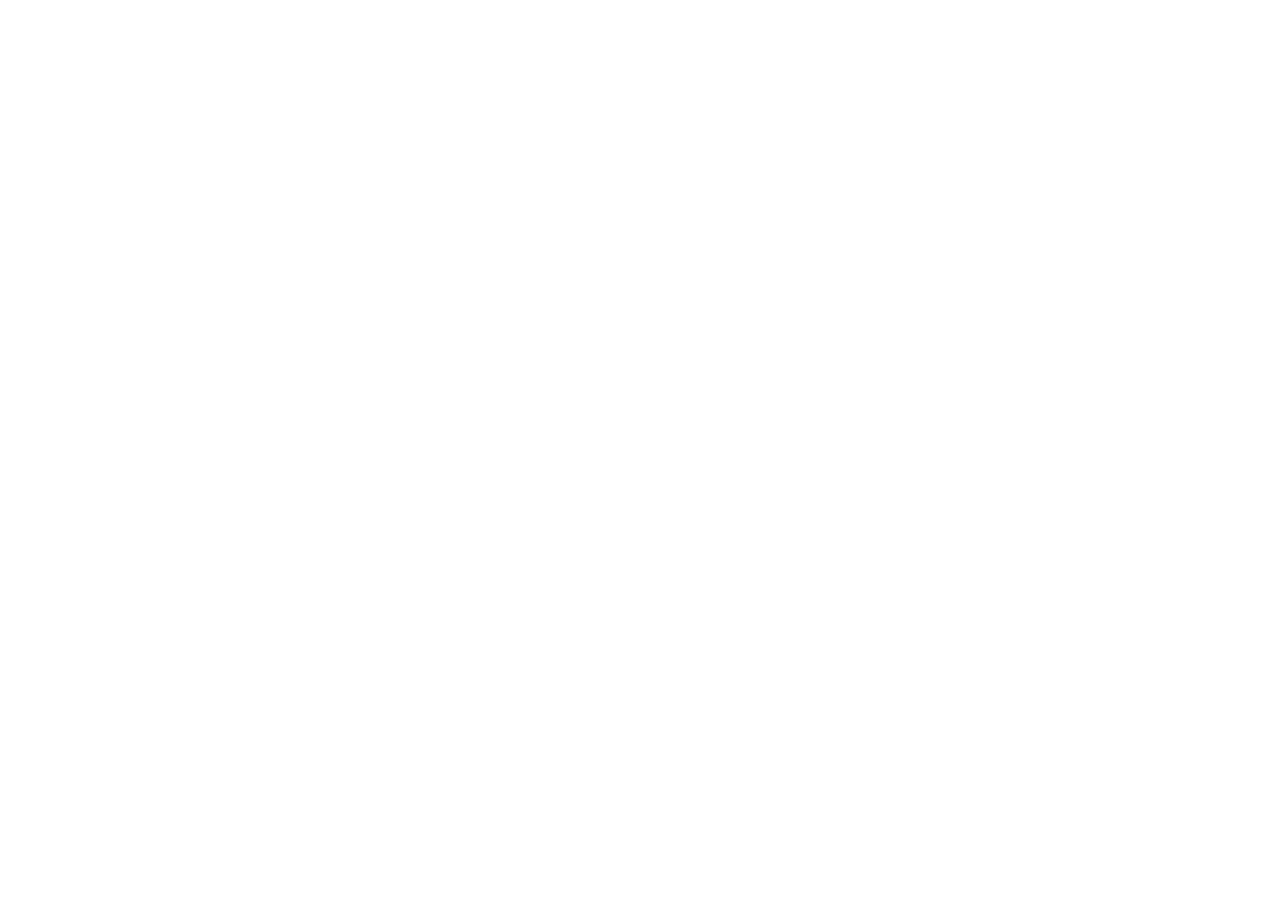
==== index.html @ c6b5f850 "Feature: Added Countdown" ====
<!DOCTYPE html>
<html lang="en">
<head>
    <meta charset="UTF-8">
    <meta name="viewport" content="width=device-width, initial-scale=1.0">
    <title>Document</title>
</head>
<body>
    <div class="timer">
        <script></script>
    </div>
</body>
</html>
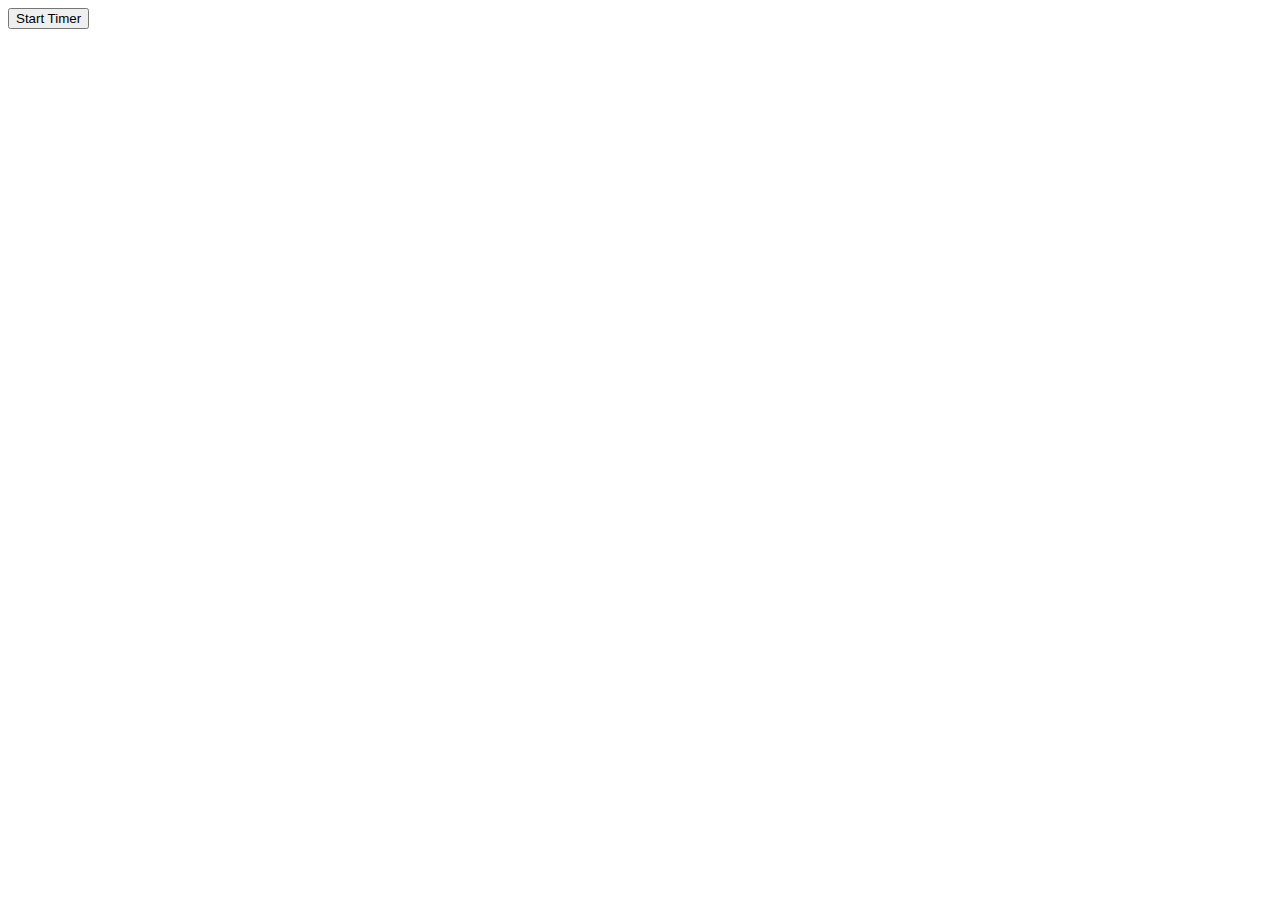
==== commit 86664bb2: "Bug: Timer starts on its own" ====
--- a/index.html
+++ b/index.html
@@ -6,8 +6,13 @@
     <title>Document</title>
 </head>
 <body>
-    <div class="timer">
-        <script></script>
+    <div>
+        <button class="start-timer">
+            <script src="./assets/js/java.js">
+            document.getElementByClassName("start-timer").addEventListener('click', console.log(countdown))
+            </script>
+            Start Timer
+        </button>
     </div>
 </body>
 </html>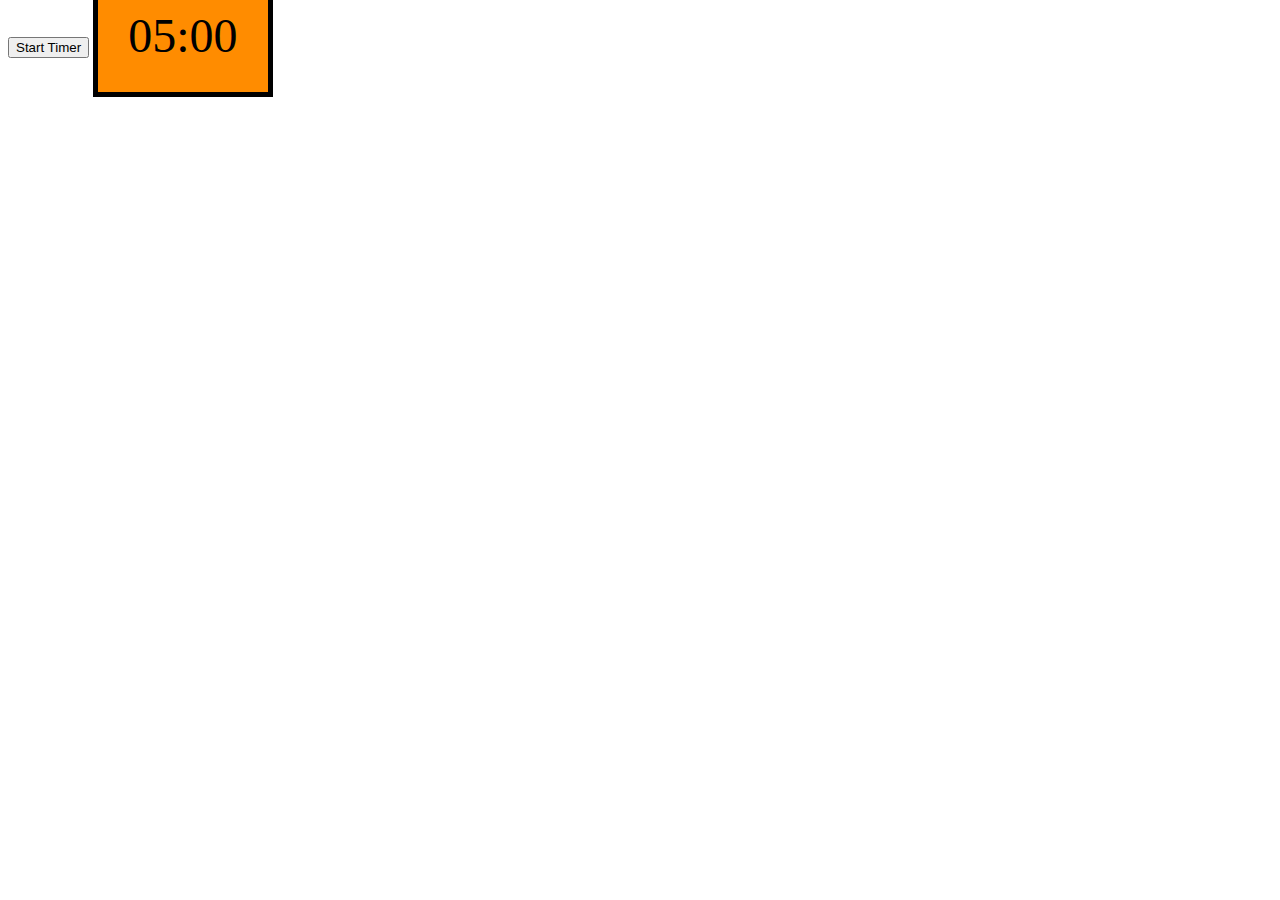
==== commit 7cc28053: "Feature: Adding Event Listener to a button" ====
--- a/index.html
+++ b/index.html
@@ -1,18 +1,36 @@
 <!DOCTYPE html>
 <html lang="en">
 <head>
+    <link rel="stylesheet" href="./assets/css/style.css">
     <meta charset="UTF-8">
     <meta name="viewport" content="width=device-width, initial-scale=1.0">
     <title>Document</title>
 </head>
 <body>
-    <div>
-        <button class="start-timer">
-            <script src="./assets/js/java.js">
-            document.getElementByClassName("start-timer").addEventListener('click', console.log(countdown))
-            </script>
-            Start Timer
-        </button>
-    </div>
+    <script>    
+    function startTimer(duration, display) {
+        var timer = duration, minutes, seconds;
+        setInterval(function () {
+            minutes = parseInt(timer / 60, 10);
+            seconds = parseInt(timer % 60, 10);
+
+            minutes = minutes <10 ? "0" + minutes : minutes;
+            seconds = seconds <10 ? "0" + seconds : seconds;
+
+            display.textContent = minutes + ":" + seconds;
+
+            if (--timer < 0){
+                timer = duration;
+            }
+        }, 1000);
+    }
+    
+    document.querySelector('#btn').addEventListener('click', function(){
+       var fiveMinutes = 60 * 5,
+            display = document.querySelector('#time');
+        startTimer(fiveMinutes, display); 
+    });
+    </script>
+    <div><button id="btn">Start Timer</button> <span id="time">05:00</span></div>
 </body>
 </html>--- a/assets/css/style.css
+++ b/assets/css/style.css
@@ -0,0 +1,8 @@
+div span{
+    text-align: right;
+    border: solid 5px black;
+    font-size: 48px;
+    margin: 0 auto 30px auto;
+    padding: 30px;
+    background-color: darkorange;
+}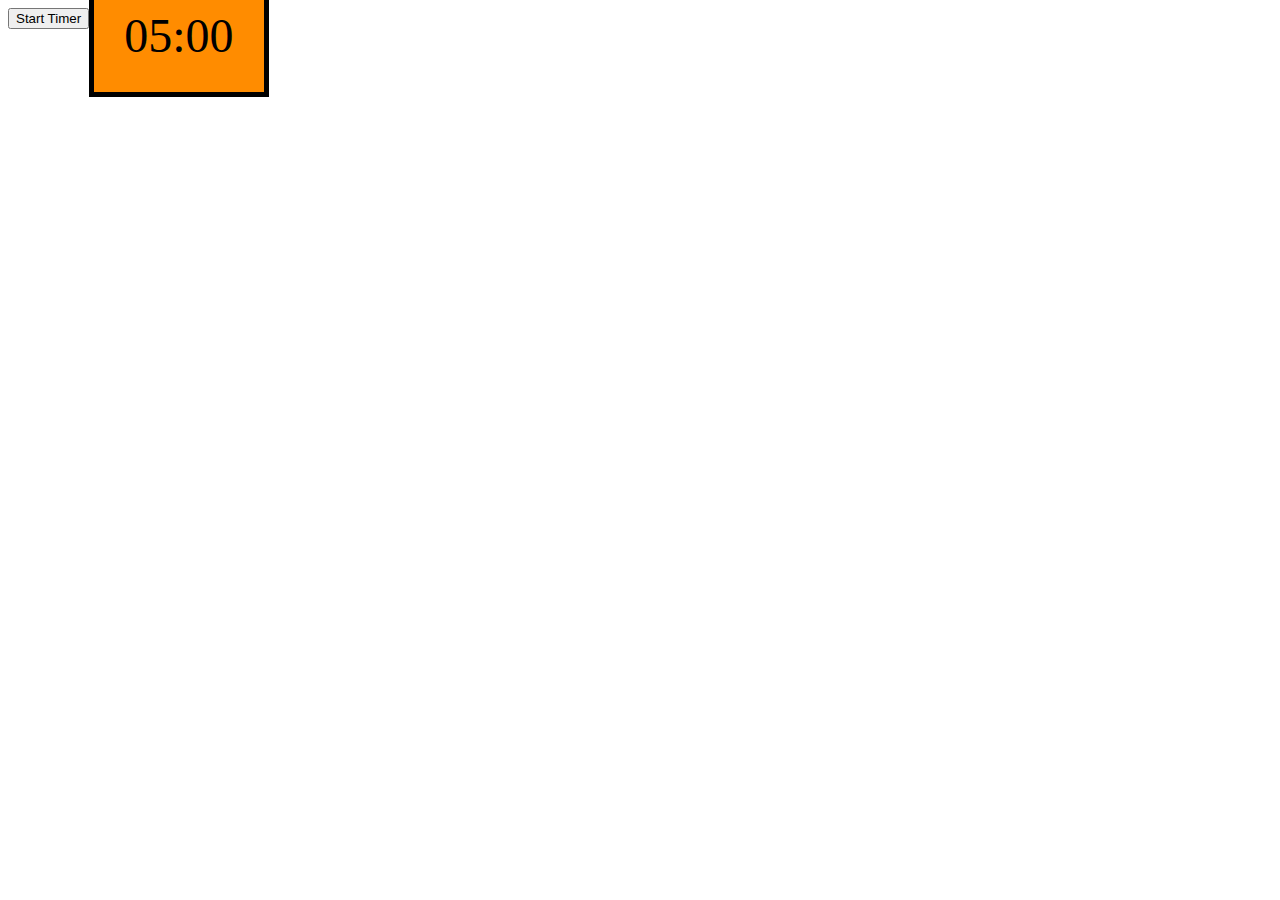
==== commit 219b2f13: "Feature: Time starts when button is pushed" ====
--- a/index.html
+++ b/index.html
@@ -7,6 +7,7 @@
     <title>Document</title>
 </head>
 <body>
+    <button id="btn">Start Timer</button>
     <script>    
     function startTimer(duration, display) {
         var timer = duration, minutes, seconds;
@@ -25,12 +26,12 @@
         }, 1000);
     }
     
-    document.querySelector('#btn').addEventListener('click', function(){
+    document.querySelector('#btn').addEventListener('click',function(){
        var fiveMinutes = 60 * 5,
             display = document.querySelector('#time');
         startTimer(fiveMinutes, display); 
     });
     </script>
-    <div><button id="btn">Start Timer</button> <span id="time">05:00</span></div>
+    <div> <span id="time">05:00</span></div>
 </body>
 </html>--- a/assets/css/style.css
+++ b/assets/css/style.css
@@ -1,3 +1,6 @@
+button {
+    float: left;
+}
 div span{
     text-align: right;
     border: solid 5px black;
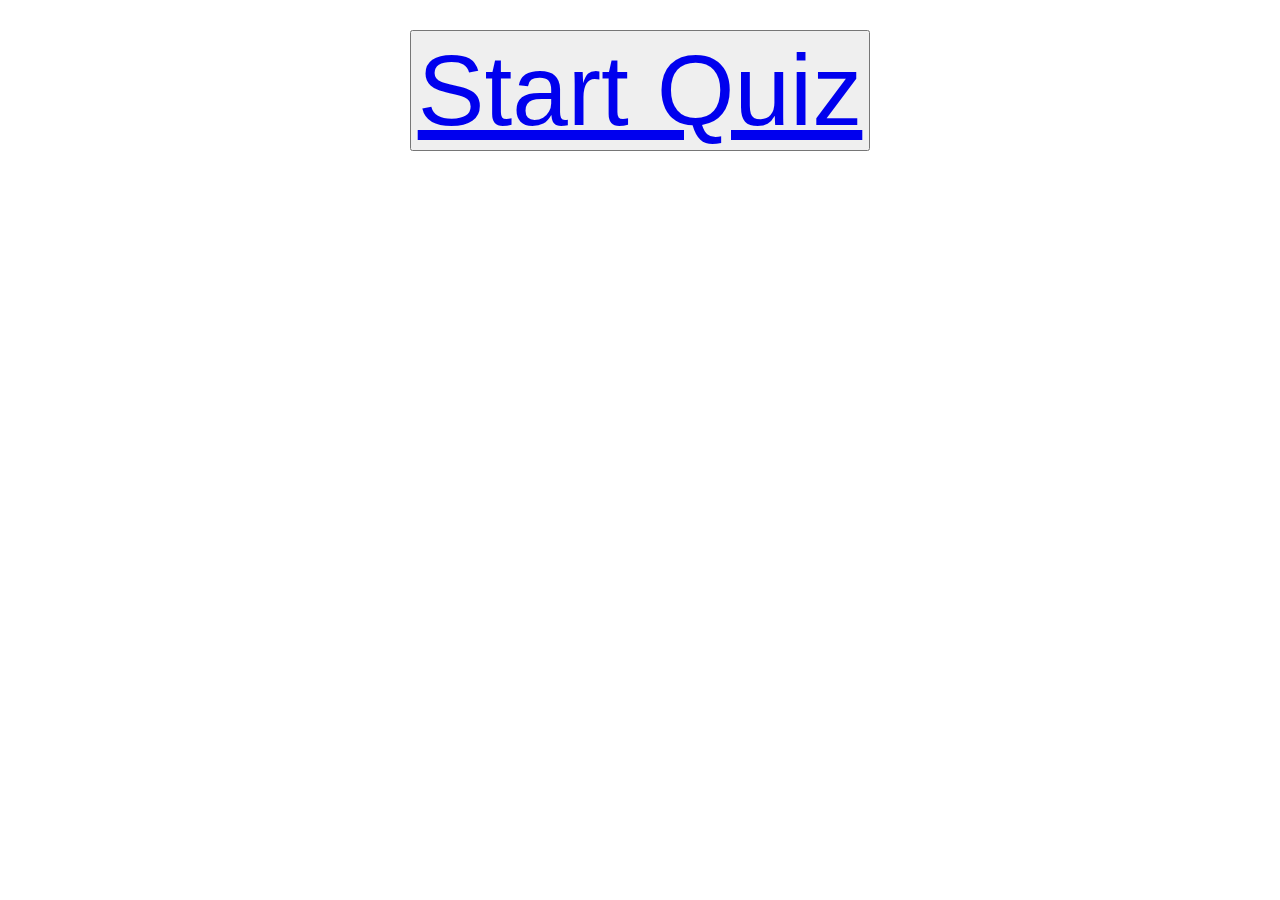
==== commit 7e5e3c46: "Feature: page changer + timer" ====
--- a/index.html
+++ b/index.html
@@ -4,34 +4,11 @@
     <link rel="stylesheet" href="./assets/css/style.css">
     <meta charset="UTF-8">
     <meta name="viewport" content="width=device-width, initial-scale=1.0">
-    <title>Document</title>
+    <title>Coding Quiz!</title>
 </head>
 <body>
-    <button id="btn">Start Timer</button>
-    <script>    
-    function startTimer(duration, display) {
-        var timer = duration, minutes, seconds;
-        setInterval(function () {
-            minutes = parseInt(timer / 60, 10);
-            seconds = parseInt(timer % 60, 10);
+    <button><a href="quiz1.html">Start Quiz</a></button>
 
-            minutes = minutes <10 ? "0" + minutes : minutes;
-            seconds = seconds <10 ? "0" + seconds : seconds;
-
-            display.textContent = minutes + ":" + seconds;
-
-            if (--timer < 0){
-                timer = duration;
-            }
-        }, 1000);
-    }
-    
-    document.querySelector('#btn').addEventListener('click',function(){
-       var fiveMinutes = 60 * 5,
-            display = document.querySelector('#time');
-        startTimer(fiveMinutes, display); 
-    });
-    </script>
-    <div> <span id="time">05:00</span></div>
+ </script>
 </body>
 </html>--- a/assets/css/style.css
+++ b/assets/css/style.css
@@ -1,5 +1,11 @@
+body{
+    text-align: center;
+    margin: 0 auto 30px auto;
+    padding: 30px;
+}
 button {
-    float: left;
+    font-size: 100px;
+text-align: center;
 }
 div span{
     text-align: right;
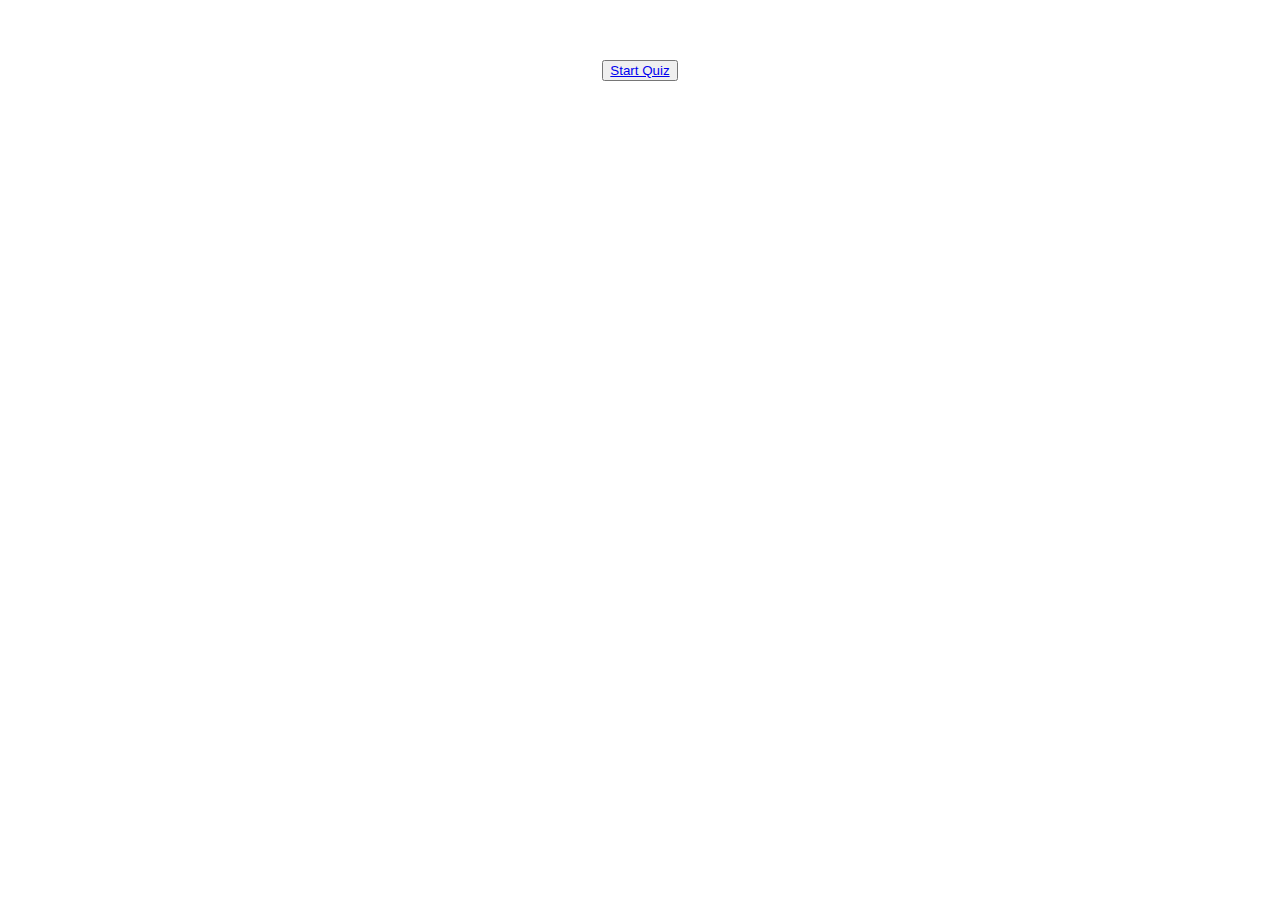
==== commit 0b42e7fc: "Feature: linked javascript to HTML and created questions" ====
--- a/index.html
+++ b/index.html
@@ -1,14 +1,15 @@
 <!DOCTYPE html>
 <html lang="en">
+
 <head>
     <link rel="stylesheet" href="./assets/css/style.css">
     <meta charset="UTF-8">
     <meta name="viewport" content="width=device-width, initial-scale=1.0">
     <title>Coding Quiz!</title>
 </head>
+
 <body>
-    <button><a href="quiz1.html">Start Quiz</a></button>
+    <button class="start"><a href="./quiz1.html">Start Quiz</a></button>
+</body>
 
- </script>
-</body>
 </html>--- a/assets/css/style.css
+++ b/assets/css/style.css
@@ -1,17 +1,47 @@
-body{
+body {
     text-align: center;
-    margin: 0 auto 30px auto;
+    margin: 30px auto 45px auto;
     padding: 30px;
+    height: 300px;
 }
-button {
-    font-size: 100px;
+.start button {
 text-align: center;
 }
-div span{
-    text-align: right;
+
+body .timer div{
     border: solid 5px black;
     font-size: 48px;
-    margin: 0 auto 30px auto;
+    background-color: darkorange;
+    display: block;
+}
+
+span {
+    border: solid 5px black;
+    font-size: 48px;
+    background-color: darkorange;
+    text-align: right;
     padding: 30px;
-    background-color: darkorange;
+    margin: 30px auto 45px auto;
+} 
+
+.question1, .question2, .question3, .question4{
+    background-color: darkgray;
+    border: solid 5px black;
+    margin: 30px auto 45px auto;
+    padding: 30px;
+    font-size: 25px;
+    height: auto;
+    width: auto;
+    display: block;
+}
+
+
+header {
+    float: right;
+    text-align: right;
+}
+
+.btn {
+    text-align: center;
+    margin: 30px;
 }